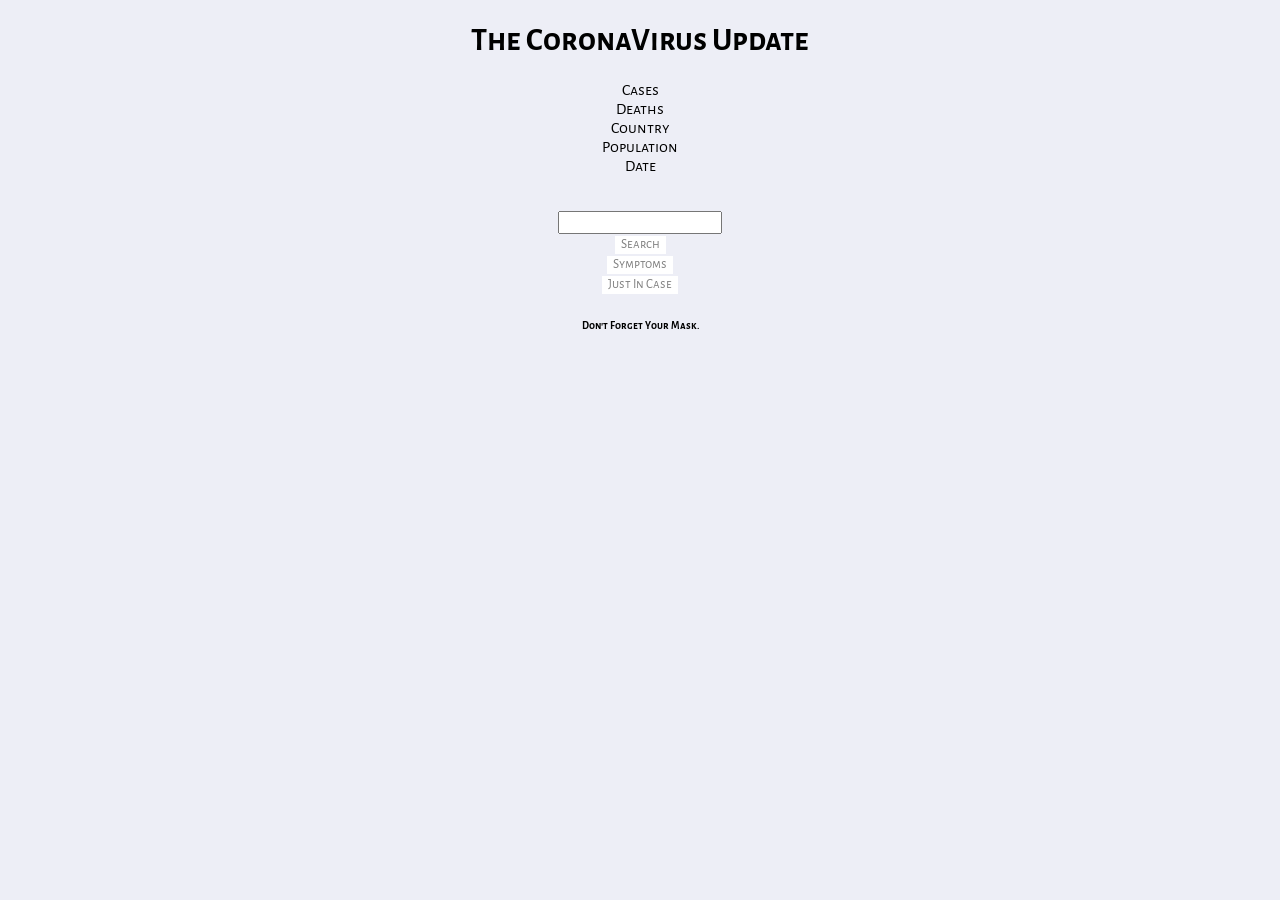
==== index.html @ 60c6093e "project" ====
<!DOCTYPE html>
<html lang="en" dir="ltr">
    <head>
    <title> CoronaVirus</title>
      <link href="https://fonts.googleapis.com/css2?family=Alegreya+Sans+SC:ital,wght@0,300;1,100&family=Hammersmith+One&display=swap" rel="stylesheet">
        <meta charset="utf-8">
        <title></title>
        <script src="https://code.jquery.com/jquery-3.5.1.min.js" charset="utf-8"></script>

        <link rel="stylesheet" href="project.css">
    </head>
    <body>
      <h1> The CoronaVirus Update</h1>



<div class="casecount">
<dl>

  <dt>Cases</dt>
  <dd id="active"></dd>
  <dt></dt>
  <dd id="critical"></dd>
  <dt></dt>
  <dd id="new"></dd>
  <dt></dt>
  <dd id="recovered"></dd>
  <dt> </dt>
  <dd id="total"></dd>
  <dt> Deaths</dt>
  <dd id="deaths"></dd>
  <dt>Country</dt>
  <dd id="country"></dd>
  <dt>Population</dt>
  <dd id="population"></dd>
  <dt>Date</dt>
  <dd id="day"></dd>

</dl>
</div>
<br>
<input type="text" id="Country"</input>
<br>
<button id="Submit"> Search</button>

<br>

<button id="a">Symptoms</button>
<br>
<div id="modal1">

<h2>Symptoms</h2>

<ul>

  <li> Fever or Chills</li>
  <li> Cough</li>
  <li> Shortness of Breath or Difficulty breathing</li>
  <li> Fatigue</li>
  <li> Muscle or Body Aches</li>
  <li> Headache</li>
  <li> New loss of Taste or Smell </li>
  <li> Sore Throat</li>
  <li> Congestion or Runny Nose</li>
  <li> Nausea or Vommiting </li>
</ul>
<button id="b">
  close</button>

</div>

<button id="c">Just In Case</button>

  <div id="modal2">


<h2> When to Seek Emergency Medical Attention </h2>
<ul>
  <li> Trouble Breathing</li>
  <li> Persistant Pain or Pressure in the Chest </li>
  <li> New Confusion</li>
  <li> Inability to Wake or Stay Awake </li>
  <li> Bluish Lips or Face </li>
   <p>THIS LIST IS NOT ALL POSSIBLE SYMPTOMS. PLEASE CALL YOUR MEDICAL PROVIDER FOR ANY OTHER SYMPYTOMS THAT ARE SEVERE OR CONCERNING YOU.</p>
</ul>

<button id="d">
  close</button>

</div>





<h6> Don't Forget Your Mask. </h6>





<script src="project.js" charset="utf-8"></script>
    </body>
</html>
---- project.css ----
*{

  font-family: 'Alegreya Sans SC', sans-serif;

}

body {
  background-color: #edeef6;
  text-align: center;
  justify-content: space-between;
}


button {
  background-color: #fff;
  border: 0;
  box-shadow: 0 2px 4px (0,0,0,0.5);
  color: grey;
  font-size: 13px;
  text-align: center;
  cursor: cell;


}
h1{
  text-align: center;
}



dl {
  text-align: center;
  flex: auto;
}







#modal1 {
  display: none;
  width: 50%;
  padding: 10px 30px 10px 10px;
  box-shadow: 1px 2px 2px rgba(600, 1, 0, 10);
  background-color: white;
  margin: auto;
  width: 500px;
  position:relative;
  text-align: left;
}


#modal2 {
  display: none;
  box-shadow: 1px 2px 2px rgba(600, 1, 0, 10);
  background-color: white;
  width: 50%;
  margin: auto;
  position: inherit;
  padding: 10px 30px 10px 10px;
  text-align:
}



#submit {
  margin: auto;
  width: 500px;
  justify-content: space-around;
  flex-direction: column;


}


h6 {
  text-align: center;
}


h2 {
  text-align: center;
}

ul {
  text-align: center;
  list-style-type: none;
}


/* search bar needs to not be sitting on buttons, little space and the modal title, symptoms is off centered.
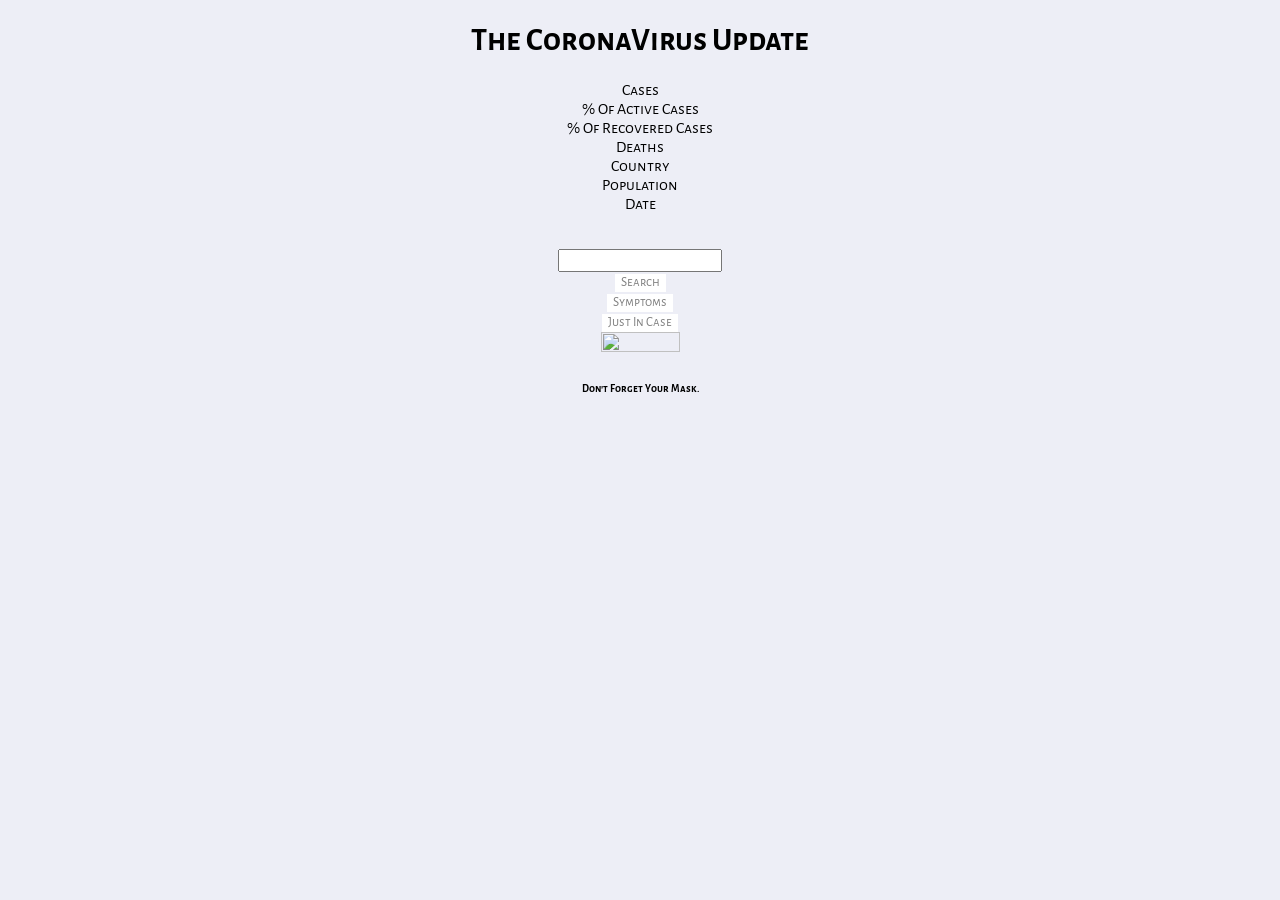
==== commit a978f9ea: "updatez" ====
--- a/index.html
+++ b/index.html
@@ -25,8 +25,12 @@
   <dd id="new"></dd>
   <dt></dt>
   <dd id="recovered"></dd>
-  <dt> </dt>
+  <dt></dt>
   <dd id="total"></dd>
+  <dt> % Of Active Cases</dt>
+  <dd id="active_p"></dd>
+  <dt> % Of Recovered Cases</dt>
+  <dd id="recovery_p"></dd>
   <dt> Deaths</dt>
   <dd id="deaths"></dd>
   <dt>Country</dt>
@@ -64,9 +68,18 @@
   <li> Congestion or Runny Nose</li>
   <li> Nausea or Vommiting </li>
 </ul>
+<br>
+<div id="links">
+<a href="https://www.nytimes.com/interactive/2020/science/coronavirus-vaccine-tracker.html"> Vaccine Tracker</a>
+<br>
+
+<a href="https://www.worldometers.info/coronavirus/country/us/"> US Covid Tracker</a>
+<br>
+<a href="https://www.usatoday.com/storytelling/coronavirus-reopening-america-map/"> US States Lockdown Status </a>
+<br>
 <button id="b">
   close</button>
-
+</div>
 </div>
 
 <button id="c">Just In Case</button>
@@ -89,9 +102,9 @@
 
 </div>
 
+<br>
 
-
-
+<img src="https://foreignpolicy.com/wp-content/uploads/2020/03/coronavirus-map-051920-homepage.png?w=1500" alt="">
 
 <h6> Don't Forget Your Mask. </h6>
 
--- a/project.css
+++ b/project.css
@@ -90,4 +90,9 @@
 }
 
 
-/* search bar needs to not be sitting on buttons, little space and the modal title, symptoms is off centered. 
+img {
+  width: 25%;
+  height: 40%;
+}
+
+/* search bar needs to not be sitting on buttons, little space and the modal title, symptoms is off centered.
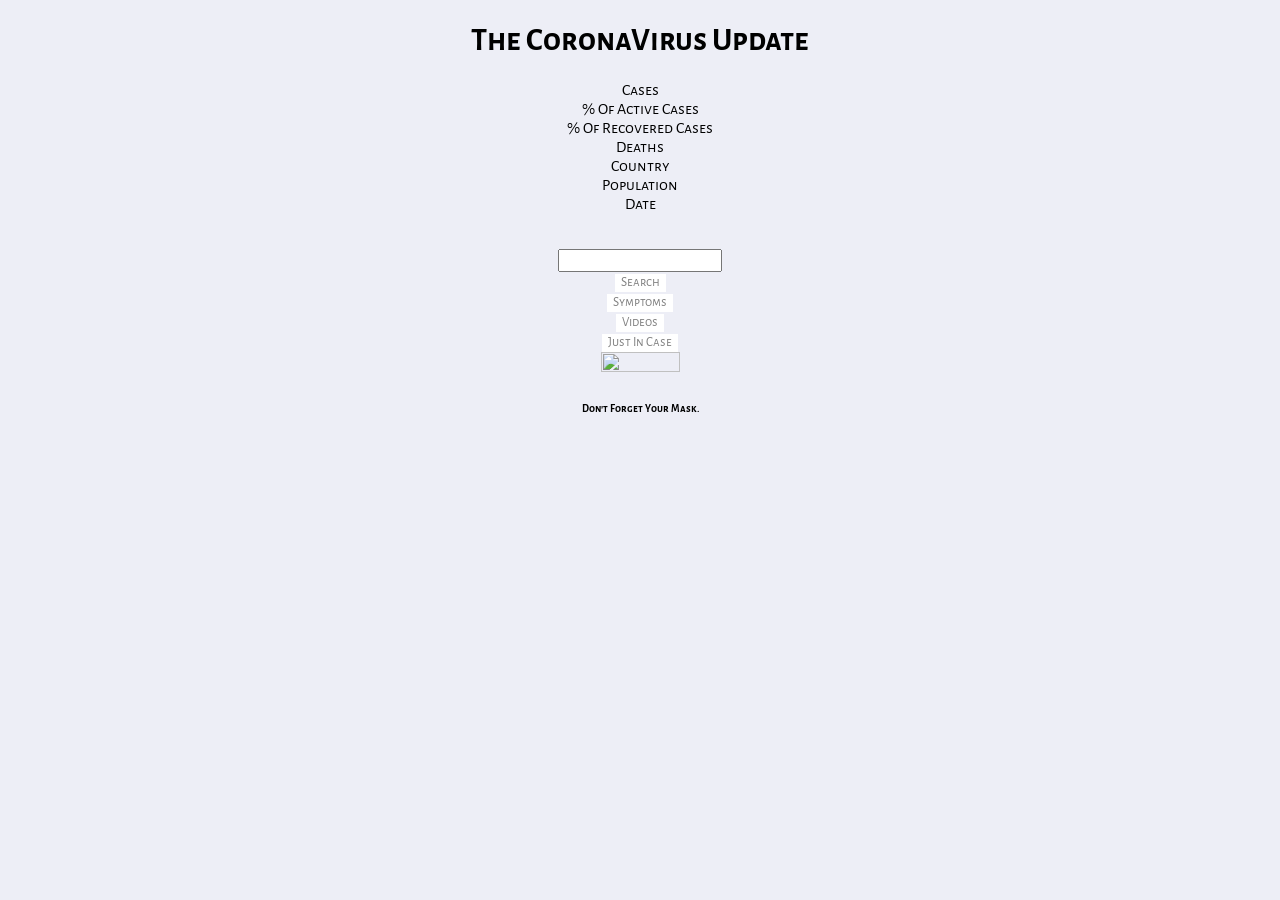
==== commit 69dfd7b6: "upgradez" ====
--- a/index.html
+++ b/index.html
@@ -69,18 +69,51 @@
   <li> Nausea or Vommiting </li>
 </ul>
 <br>
+
+
+
 <div id="links">
 <a href="https://www.nytimes.com/interactive/2020/science/coronavirus-vaccine-tracker.html"> Vaccine Tracker</a>
 <br>
 
-<a href="https://www.worldometers.info/coronavirus/country/us/"> US Covid Tracker</a>
+<a href="https://www.worldometers.info/coronavirus/country/us/"> U.S. Covid Tracker</a>
 <br>
-<a href="https://www.usatoday.com/storytelling/coronavirus-reopening-america-map/"> US States Lockdown Status </a>
+<a href="https://www.usatoday.com/storytelling/coronavirus-reopening-america-map/"> U.S. Lockdown Status </a>
 <br>
+
+
+
+
 <button id="b">
   close</button>
 </div>
 </div>
+
+
+
+
+
+<button id="e"> Videos </button>
+<div id="modal3">
+
+<iframe width="560" height="315" src="https://www.youtube.com/embed/4DJtjyB1gvE" frameborder="0" allow="accelerometer; autoplay; encrypted-media; gyroscope; picture-in-picture" allowfullscreen></iframe>
+
+<br>
+
+<iframe width="560" height="315" src="https://www.youtube.com/embed/OOJqHPfG7pA" frameborder="0" allow="accelerometer; autoplay; encrypted-media; gyroscope; picture-in-picture" allowfullscreen></iframe>
+<br>
+
+
+
+
+
+
+<button id="f">
+  close</button>
+</div>
+<br>
+
+
 
 <button id="c">Just In Case</button>
 
@@ -104,6 +137,12 @@
 
 <br>
 
+
+
+
+
+
+
 <img src="https://foreignpolicy.com/wp-content/uploads/2020/03/coronavirus-map-051920-homepage.png?w=1500" alt="">
 
 <h6> Don't Forget Your Mask. </h6>
--- a/project.css
+++ b/project.css
@@ -63,6 +63,16 @@
   text-align:
 }
 
+#modal3 {
+  display: none;
+  box-shadow: 1px 2px 2px rgba(600, 1, 0, 10);
+  background-color: white;
+  width: 50%;
+  margin: auto;
+  position: inherit;
+  padding: 10px 30px 10px 10px;
+  text-align:
+}
 
 
 #submit {
@@ -95,4 +105,6 @@
   height: 40%;
 }
 
+
+
 /* search bar needs to not be sitting on buttons, little space and the modal title, symptoms is off centered.
